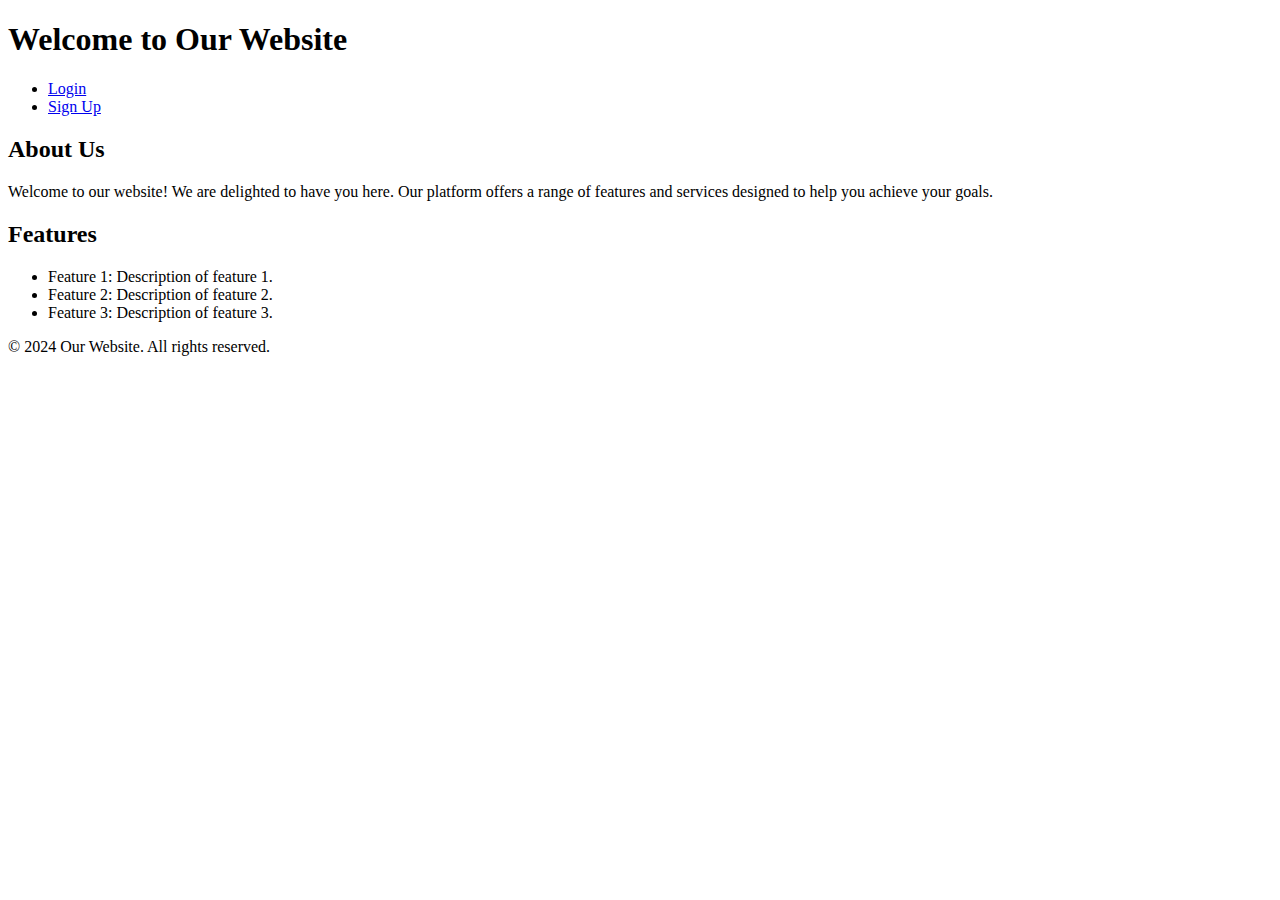
==== goatcrypter/src/main/resources/templates/index.html @ d1998711 "Add Login/Signup Functionalities" ====
<!DOCTYPE html>
<html lang="en">
<head>
    <meta charset="UTF-8">
    <meta name="viewport" content="width=device-width, initial-scale=1.0">
    <title>Homepage</title>
    <link rel="stylesheet" href="/css/homeStyle.css">
</head>
<body>
    <div class="homepage-container">
        <header>
            <h1>Welcome to Our Website</h1>
            <nav>
                <ul>
                    <li><a href="/login">Login</a></li>
                    <li><a href="/signup">Sign Up</a></li>
                </ul>
            </nav>
        </header>
        <main>
            <section>
                <h2>About Us</h2>
                <p>Welcome to our website! We are delighted to have you here. Our platform offers a range of features and services designed to help you achieve your goals.</p>
            </section>
            <section>
                <h2>Features</h2>
                <ul>
                    <li>Feature 1: Description of feature 1.</li>
                    <li>Feature 2: Description of feature 2.</li>
                    <li>Feature 3: Description of feature 3.</li>
                </ul>
            </section>
        </main>
        <footer>
            <p>&copy; 2024 Our Website. All rights reserved.</p>
        </footer>
    </div>
    <script src="/js/scripts.js"></script>
</body>
</html>
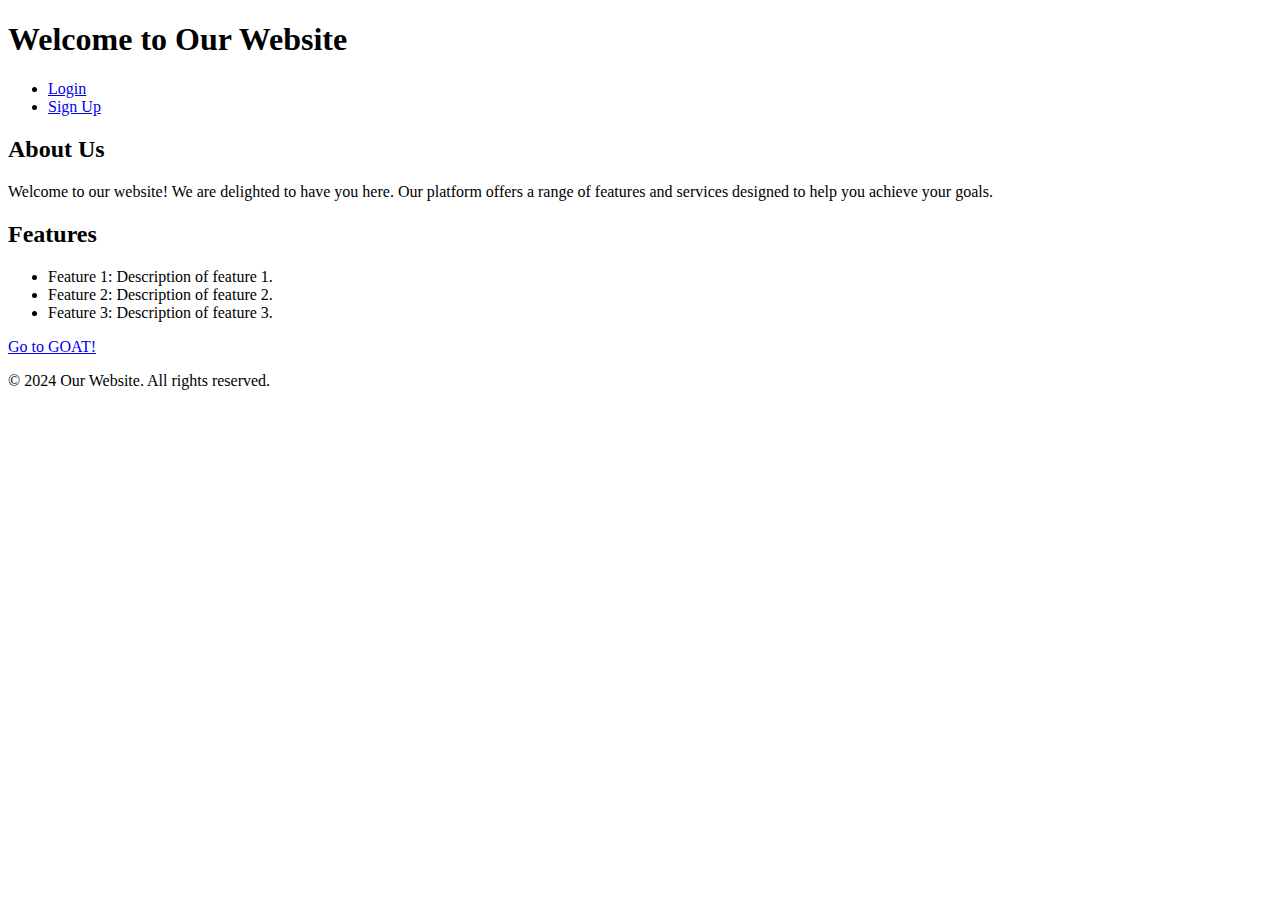
==== commit c00de0e7: "Typo" ====
--- a/goatcrypter/src/main/resources/templates/index.html
+++ b/goatcrypter/src/main/resources/templates/index.html
@@ -30,6 +30,7 @@
                     <li>Feature 3: Description of feature 3.</li>
                 </ul>
             </section>
+            <a href="/goat">Go to GOAT!</a>
         </main>
         <footer>
             <p>&copy; 2024 Our Website. All rights reserved.</p>
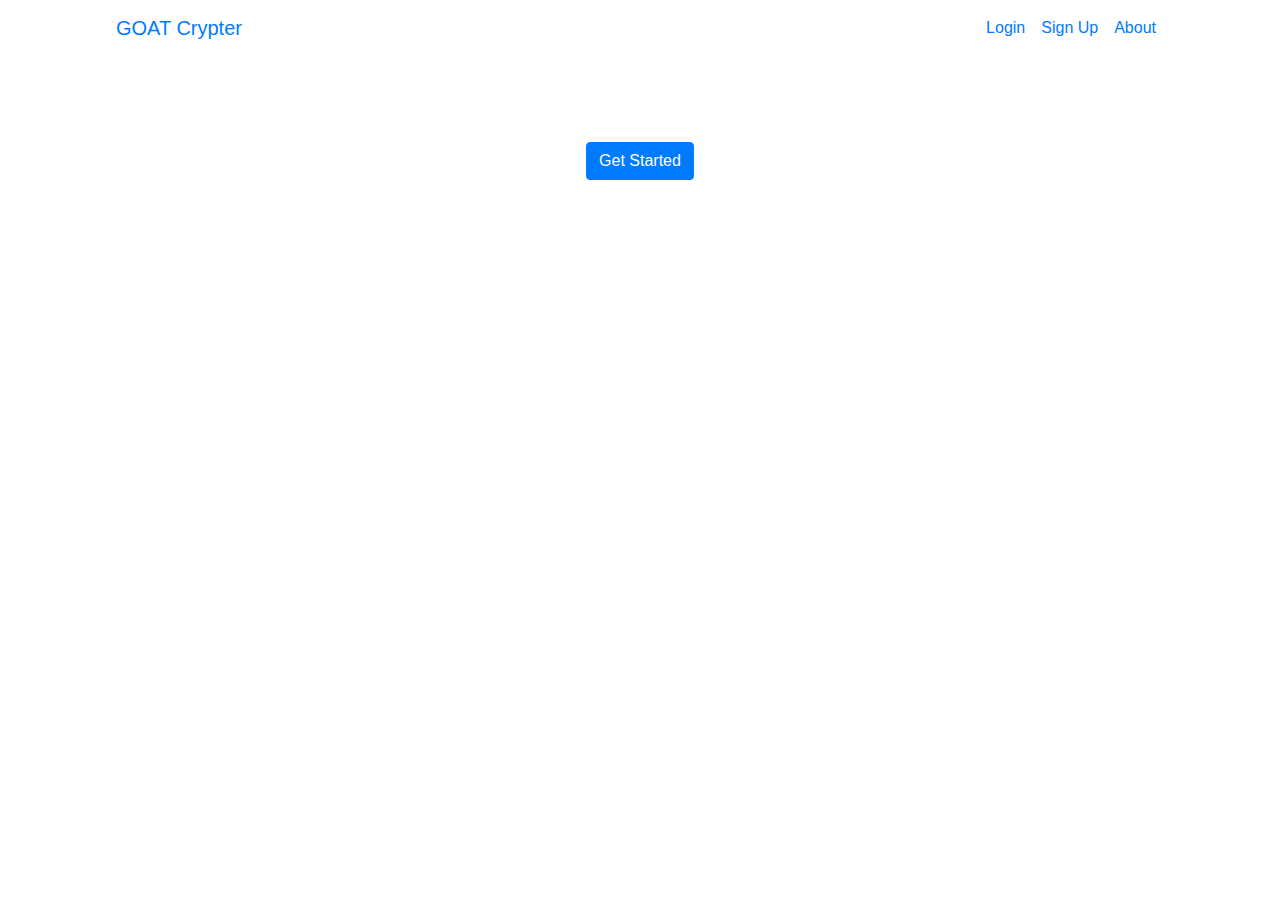
==== commit bcd9e825: "Update" ====
--- a/goatcrypter/src/main/resources/templates/index.html
+++ b/goatcrypter/src/main/resources/templates/index.html
@@ -3,39 +3,49 @@
 <head>
     <meta charset="UTF-8">
     <meta name="viewport" content="width=device-width, initial-scale=1.0">
-    <title>Homepage</title>
-    <link rel="stylesheet" href="/css/homeStyle.css">
+    <title>Welcome to the Goat Crypter</title>
+    <link href="https://stackpath.bootstrapcdn.com/bootstrap/4.5.2/css/bootstrap.min.css" rel="stylesheet">
+    <link href="/css/homeStyle.css" rel="stylesheet"></link>
 </head>
 <body>
-    <div class="homepage-container">
-        <header>
-            <h1>Welcome to Our Website</h1>
-            <nav>
-                <ul>
-                    <li><a href="/login">Login</a></li>
-                    <li><a href="/signup">Sign Up</a></li>
-                </ul>
-            </nav>
-        </header>
-        <main>
-            <section>
-                <h2>About Us</h2>
-                <p>Welcome to our website! We are delighted to have you here. Our platform offers a range of features and services designed to help you achieve your goals.</p>
-            </section>
-            <section>
-                <h2>Features</h2>
-                <ul>
-                    <li>Feature 1: Description of feature 1.</li>
-                    <li>Feature 2: Description of feature 2.</li>
-                    <li>Feature 3: Description of feature 3.</li>
-                </ul>
-            </section>
-            <a href="/goat">Go to GOAT!</a>
-        </main>
-        <footer>
-            <p>&copy; 2024 Our Website. All rights reserved.</p>
-        </footer>
+    <div class="container header">
+        <nav class="navbar navbar-expand-lg sticky-top">
+            <div class="container">
+                <a class="navbar-brand" href="#">GOAT Crypter</a>
+                <button class="navbar-toggler" type="button" data-toggle="collapse" data-target="#navbarNav" aria-controls="navbarNav" aria-expanded="false" aria-label="Toggle navigation">
+                    <span class="navbar-toggler-icon"></span>
+                </button>
+                <div class="collapse navbar-collapse" id="navbarNav">
+                    <ul class="navbar-nav ml-auto">
+                        <li class="nav-item">
+                            <a class="nav-link" href="login">Login</a>
+                        </li>
+                        <li class="nav-item">
+                            <a class="nav-link" href="signup">Sign Up</a>
+                        </li>
+                        <li class="nav-item">
+                            <a class="nav-link" href="#about">About</a>
+                        </li>
+                    </ul>
+                </div>
+            </div>
+        </nav>
+        <section class="hero d-flex align-items-center justify-content-center text-center text-white">
+            <div class="container">
+                <h2 class="smooth-appear">Welcome to GOAT Crypter</h2>
+                <p class="smooth-appear">Your ultimate encryption and decryption tool.</p>
+                <a href="signup.html" class="btn btn-primary smooth-appear">Get Started</a>
+            </div>
+        </section>
     </div>
-    <script src="/js/scripts.js"></script>
+
+
+
+    <!-- Bootstrap JS and dependencies -->
+    <script src="https://code.jquery.com/jquery-3.5.1.slim.min.js"></script>
+    <script src="https://cdn.jsdelivr.net/npm/@popperjs/core@2.9.3/dist/umd/popper.min.js"></script>
+    <script src="https://stackpath.bootstrapcdn.com/bootstrap/4.5.2/js/bootstrap.min.js"></script>
+    <!-- Custom JS -->
+    <script src="js/home.js"></script>
 </body>
-</html>
+</html>